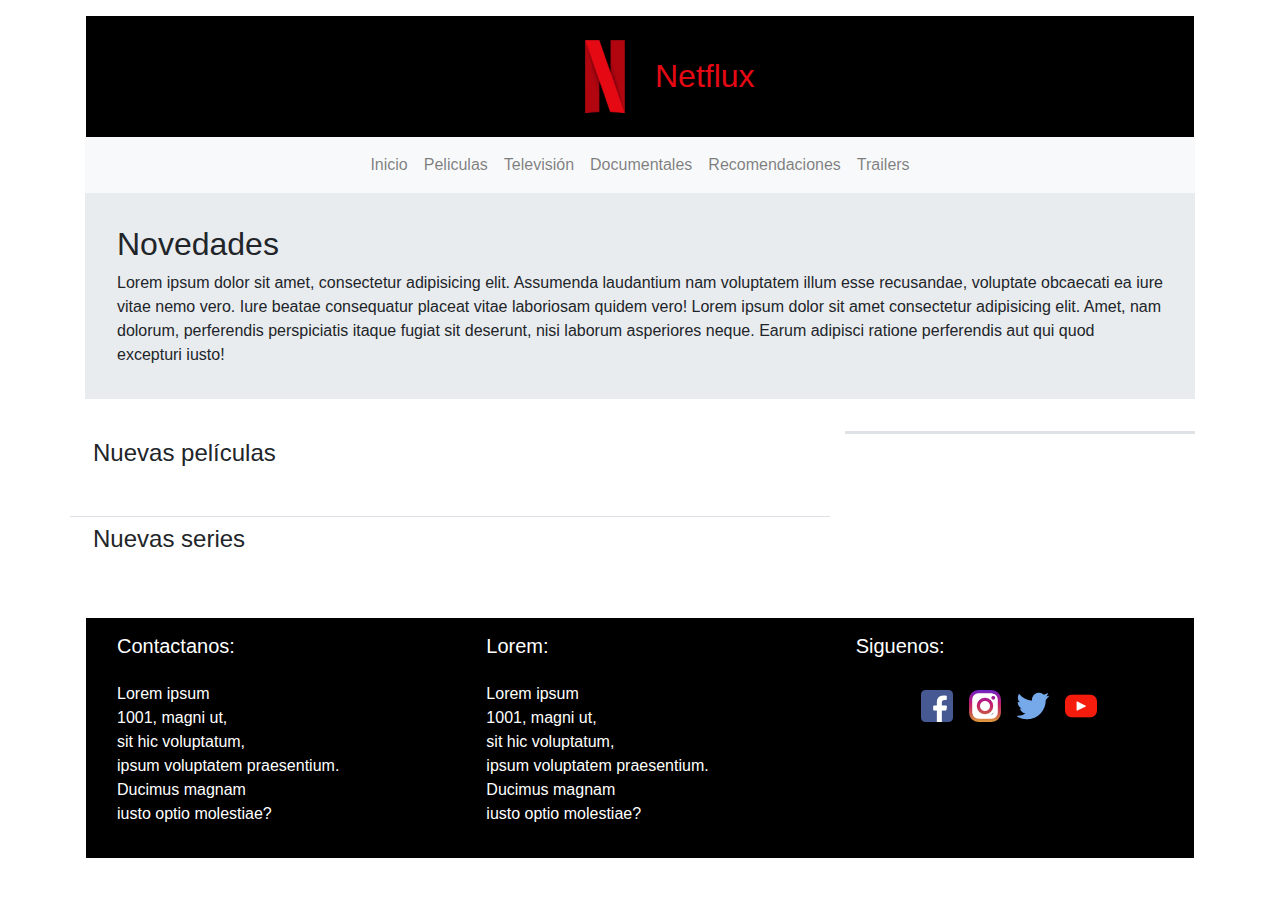
==== src/main/resources/public/index.html @ 5d23b42f "API series, movies done!" ====
<!doctype html>
<html lang="es">
  <head>
    <!-- Required meta tags -->
    <meta charset="utf-8">
    <meta name="viewport" content="width=device-width, initial-scale=1, shrink-to-fit=no">
    <!-- Bootstrap CSS -->
    <link rel="stylesheet" href="https://stackpath.bootstrapcdn.com/bootstrap/4.3.1/css/bootstrap.min.css" integrity="sha384-ggOyR0iXCbMQv3Xipma34MD+dH/1fQ784/j6cY/iJTQUOhcWr7x9JvoRxT2MZw1T" crossorigin="anonymous">
    <link rel="stylesheet" href="css/estilo.css">
    <title>Netflux</title>
  </head>

  <body>
    <!--Contenedor principal inicio-->
    <div class="container">
      <!-- Header start -->
      <div class="row pt-3 pl-3 pr-3">
          <div class="col-12 col-sm-6 d-flex justify-content-center justify-content-sm-end header">
			<a class="title" href="index.html">
				<img class="mt-4 mb-sm-4 img-fluid" src="img/logo.png">
			</a>
          </div>

          <div class="col-12 col-sm-6 d-flex justify-content-center justify-content-sm-start align-items-center header">
			<div class="h2 mt-0 mt-sm-4 mb-4 ">
				<a class="title" href="index.html">Netflux</a>
			</div>
          </div>
      </div>
      <!-- Header end -->

      <!-- Navbar start-->
      <div class="row">
          <div class="col-12" >
            <nav class="navbar navbar-expand-lg navbar-light bg-light rounded-0">
                <button class="navbar-toggler" type="button" data-toggle="collapse" data-target="#navbarSupportedContent" aria-controls="navbarSupportedContent" aria-expanded="false" aria-label="Toggle navigation">
                  <span class="navbar-toggler-icon"></span>
                </button>
              
                <div class="collapse navbar-collapse" id="navbarSupportedContent" >
                    <div class="navbar-nav text-center mr-auto ml-auto">
                        <a class="nav-item nav-link" href="index.html">Inicio</a>
                        <a class="nav-item nav-link" href="#">Peliculas</a>
                        <a class="nav-item nav-link" href="#">Televisión</a>
                        <a class="nav-item nav-link" href="#">Documentales</a>
                        <a class="nav-item nav-link" href="#">Recomendaciones</a>
                        <a class="nav-item nav-link" href="#">Trailers</a>
                    </div>
                </div>
              </nav>
          </div>
      </div>
      <!-- Navbar end-->

      <!-- Novedades start -->
      <div class="row" >
          <div class="col-12">
            <div class="jumbotron rounded-0">
                <h2>Novedades</h2>
                <p class="">
                    Lorem ipsum dolor sit amet, consectetur adipisicing elit. Assumenda laudantium nam voluptatem illum esse recusandae, voluptate obcaecati ea iure vitae nemo vero. Iure beatae consequatur placeat vitae laboriosam quidem vero! Lorem ipsum dolor sit amet consectetur adipisicing elit. Amet, nam dolorum, perferendis perspiciatis itaque fugiat sit deserunt, nisi laborum asperiores neque. Earum adipisci ratione perferendis aut qui quod excepturi iusto!
                </p>
            </div>
          </div>
      </div>
      <!-- Novedades fin -->

      <!--Contenido inicio-->
      <div class="row d-flex ">
        <!-- Principal inicio -->
        <div class="col-12 col-sm-12 col-md-12 col-lg-8" >
            <!-- fila peliculas 1 inicio -->
            <div class="row p-2">
                <div class="col-12">
                    <p class="h4 ">Nuevas películas</p>
                </div>
            </div>
            <div id="novedades-row-1" class="row d-flex justify-content-around d-flex align-items-start p-2">
				<!-- Fila 1 peliculas data from ajax-->
            </div>
            <!-- fila peliculas 1 fin -->
            <!-- fila peliculas 2 inicio -->
            <div id="novedades-row-2" class="row d-flex justify-content-around align-items-start p-2 border-bottom">
                <!-- Fila 2 peliculas data from ajax-->
            </div>
            <!-- fila peliculas 2 fin -->
            <!-- fila peliculas 1 inicio -->
            <div class="row p-2">
                <div class="col-12">
                    <p class="h4 ">Nuevas series</p>
                </div>
            </div>
            <div id="series-row-1" class="row d-flex justify-content-around d-flex align-items-start p-2">
                <!-- Fila 1 series data from ajax-->
            </div>
            <!-- fila peliculas 1 fin -->
            <!-- fila peliculas 2 inicio -->
            <div id="series-row-2" class="row d-flex justify-content-around align-items-start p-2">
                <!-- Fila 2 series data from ajax-->
            </div>
            <!-- fila peliculas 2 fin -->
        </div>
        <!-- Principal fin -->
        <!-- Sidebar inicio-->
        <div class="col-12 col-sm-12 col-md-12 col-lg-4">
            <!-- Menu destacados inicio-->
            <ul id="destacados" class="list-group border">
                <!-- lista destacados data from ajax-->
            </ul>
            <!-- Menu destacados fin-->
            <!-- Menu trailer inicio-->
            <ul  id="movie-trailers" class="list-group border border-top-0">
                <!-- lista trailers data from ajax-->
            </ul>
            <!-- Menu trailers fin-->
        </div>
        <!-- Sidebar fin-->
      </div>
      <!--Contenido fin-->




      <!-- footer inicio -->
      <div class="row p-3 pb-0 pb-sm-3" >
        <div class="col-12 col-sm-12 col-md-4 footer">
            <div class="p-3 d-flex flex-column text-center text-lg-left">
                <p class="h5">Contactanos: </p>
                <p class="mt-3">
                    Lorem ipsum<br>
                    1001, magni ut, <br>
                    sit hic voluptatum, <br>
                    ipsum voluptatem praesentium. <br>
                    Ducimus magnam <br>
                    iusto optio molestiae?
                </p>
            </div>
        </div>
        <div class="col-12 col-sm-12 col-md-4 footer">
            <div class="p-3 d-flex flex-column text-center text-lg-left">
                <p class="h5">Lorem: </p>
                <p class="mt-3">
                    Lorem ipsum<br>
                    1001, magni ut, <br>
                    sit hic voluptatum, <br>
                    ipsum voluptatem praesentium. <br>
                    Ducimus magnam <br>
                    iusto optio molestiae?
                </p>
            </div>
        </div>
        <div class="col-12 col-sm-12 col-md-4 footer">
            <div class="p-3 d-flex flex-column text-center text-lg-left mb-4 mb-md-0">
                <p class="h5">Siguenos: </p>
                <div class="mt-3 d-flex justify-content-center">
                    <a class="p-2" href="#"><img src="img/facebook.png" alt="facebook"></a>
                    <a class="p-2" href="#"><img src="img/instagram.png" alt="instagram"></a>
                    <a class="p-2" href="#"><img src="img/twitter.png" alt="twitter"></a>
                    <a class="p-2" href="#"><img src="img/youtube.png" alt="youtube"></a>
                </div>
            </div>
        </div>
      </div>
      <!-- footer fin -->



    </div>
    <!--Contenedor principal fin-->
 
    <!-- JavaScript inicio-->
    <script src="https://ajax.googleapis.com/ajax/libs/jquery/3.4.1/jquery.min.js"></script>
    <!-- <script src="https://code.jquery.com/jquery-3.3.1.slim.min.js" integrity="sha384-q8i/X+965DzO0rT7abK41JStQIAqVgRVzpbzo5smXKp4YfRvH+8abtTE1Pi6jizo" crossorigin="anonymous"></script> -->
    <script src="https://cdnjs.cloudflare.com/ajax/libs/popper.js/1.14.7/umd/popper.min.js" integrity="sha384-UO2eT0CpHqdSJQ6hJty5KVphtPhzWj9WO1clHTMGa3JDZwrnQq4sF86dIHNDz0W1" crossorigin="anonymous"></script>
    <script src="https://stackpath.bootstrapcdn.com/bootstrap/4.3.1/js/bootstrap.min.js" integrity="sha384-JjSmVgyd0p3pXB1rRibZUAYoIIy6OrQ6VrjIEaFf/nJGzIxFDsf4x0xIM+B07jRM" crossorigin="anonymous"></script>
    <script src="js/netflux.js"></script>
  </body>
</html>
---- src/main/resources/public/css/estilo.css ----
.nopadding {
    padding: 0 !important;
    margin: 0 !important;
 }

.row {
    /* border-radius: 4px; */
    background-color: #fff;
}

.header{
    background-color: black;
    color: #e50914;
}

.title:link {
	text-decoration: none;
	color: #e50914;
}

.title:visited {
  text-decoration: none;
  color: #e50914;

}

.title:hover {
  text-decoration: none;
  color: #e50914;
}

.title:active {
  text-decoration: none;
  color: #e50914;
}


.jumbotron {
    padding-top: 2rem;
    padding-bottom: 1rem;
}

.footer{
    background-color: black;
    color: #fff;
}
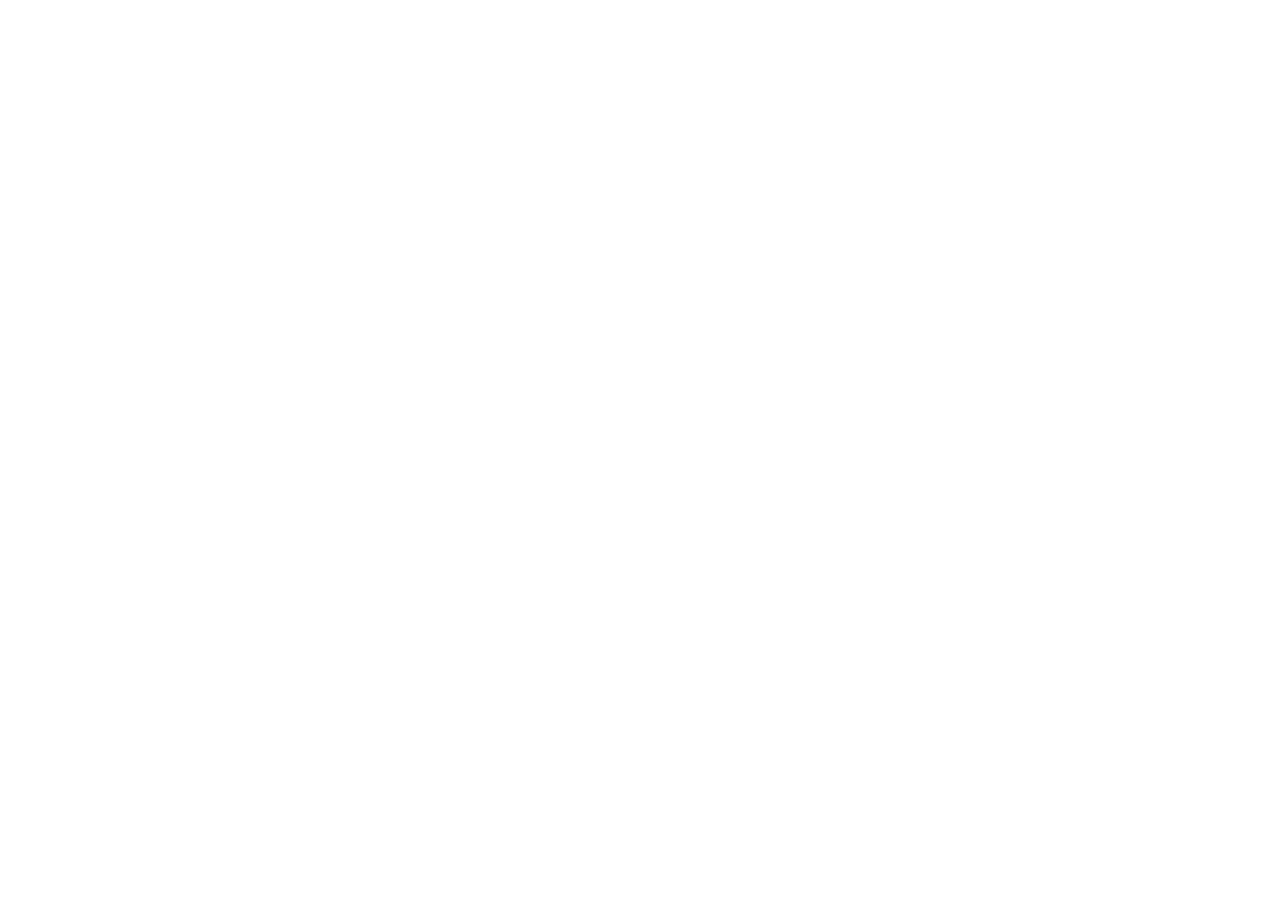
==== commit 709f6908: "final" ====
--- a/src/main/resources/public/index.html
+++ b/src/main/resources/public/index.html
@@ -1,178 +1 @@
-<!doctype html>
-<html lang="es">
-  <head>
-    <!-- Required meta tags -->
-    <meta charset="utf-8">
-    <meta name="viewport" content="width=device-width, initial-scale=1, shrink-to-fit=no">
-    <!-- Bootstrap CSS -->
-    <link rel="stylesheet" href="https://stackpath.bootstrapcdn.com/bootstrap/4.3.1/css/bootstrap.min.css" integrity="sha384-ggOyR0iXCbMQv3Xipma34MD+dH/1fQ784/j6cY/iJTQUOhcWr7x9JvoRxT2MZw1T" crossorigin="anonymous">
-    <link rel="stylesheet" href="css/estilo.css">
-    <title>Netflux</title>
-  </head>
-
-  <body>
-    <!--Contenedor principal inicio-->
-    <div class="container">
-      <!-- Header start -->
-      <div class="row pt-3 pl-3 pr-3">
-          <div class="col-12 col-sm-6 d-flex justify-content-center justify-content-sm-end header">
-			<a class="title" href="index.html">
-				<img class="mt-4 mb-sm-4 img-fluid" src="img/logo.png">
-			</a>
-          </div>
-
-          <div class="col-12 col-sm-6 d-flex justify-content-center justify-content-sm-start align-items-center header">
-			<div class="h2 mt-0 mt-sm-4 mb-4 ">
-				<a class="title" href="index.html">Netflux</a>
-			</div>
-          </div>
-      </div>
-      <!-- Header end -->
-
-      <!-- Navbar start-->
-      <div class="row">
-          <div class="col-12" >
-            <nav class="navbar navbar-expand-lg navbar-light bg-light rounded-0">
-                <button class="navbar-toggler" type="button" data-toggle="collapse" data-target="#navbarSupportedContent" aria-controls="navbarSupportedContent" aria-expanded="false" aria-label="Toggle navigation">
-                  <span class="navbar-toggler-icon"></span>
-                </button>
-              
-                <div class="collapse navbar-collapse" id="navbarSupportedContent" >
-                    <div class="navbar-nav text-center mr-auto ml-auto">
-                        <a class="nav-item nav-link" href="index.html">Inicio</a>
-                        <a class="nav-item nav-link" href="#">Peliculas</a>
-                        <a class="nav-item nav-link" href="#">Televisión</a>
-                        <a class="nav-item nav-link" href="#">Documentales</a>
-                        <a class="nav-item nav-link" href="#">Recomendaciones</a>
-                        <a class="nav-item nav-link" href="#">Trailers</a>
-                    </div>
-                </div>
-              </nav>
-          </div>
-      </div>
-      <!-- Navbar end-->
-
-      <!-- Novedades start -->
-      <div class="row" >
-          <div class="col-12">
-            <div class="jumbotron rounded-0">
-                <h2>Novedades</h2>
-                <p class="">
-                    Lorem ipsum dolor sit amet, consectetur adipisicing elit. Assumenda laudantium nam voluptatem illum esse recusandae, voluptate obcaecati ea iure vitae nemo vero. Iure beatae consequatur placeat vitae laboriosam quidem vero! Lorem ipsum dolor sit amet consectetur adipisicing elit. Amet, nam dolorum, perferendis perspiciatis itaque fugiat sit deserunt, nisi laborum asperiores neque. Earum adipisci ratione perferendis aut qui quod excepturi iusto!
-                </p>
-            </div>
-          </div>
-      </div>
-      <!-- Novedades fin -->
-
-      <!--Contenido inicio-->
-      <div class="row d-flex ">
-        <!-- Principal inicio -->
-        <div class="col-12 col-sm-12 col-md-12 col-lg-8" >
-            <!-- fila peliculas 1 inicio -->
-            <div class="row p-2">
-                <div class="col-12">
-                    <p class="h4 ">Nuevas películas</p>
-                </div>
-            </div>
-            <div id="novedades-row-1" class="row d-flex justify-content-around d-flex align-items-start p-2">
-				<!-- Fila 1 peliculas data from ajax-->
-            </div>
-            <!-- fila peliculas 1 fin -->
-            <!-- fila peliculas 2 inicio -->
-            <div id="novedades-row-2" class="row d-flex justify-content-around align-items-start p-2 border-bottom">
-                <!-- Fila 2 peliculas data from ajax-->
-            </div>
-            <!-- fila peliculas 2 fin -->
-            <!-- fila peliculas 1 inicio -->
-            <div class="row p-2">
-                <div class="col-12">
-                    <p class="h4 ">Nuevas series</p>
-                </div>
-            </div>
-            <div id="series-row-1" class="row d-flex justify-content-around d-flex align-items-start p-2">
-                <!-- Fila 1 series data from ajax-->
-            </div>
-            <!-- fila peliculas 1 fin -->
-            <!-- fila peliculas 2 inicio -->
-            <div id="series-row-2" class="row d-flex justify-content-around align-items-start p-2">
-                <!-- Fila 2 series data from ajax-->
-            </div>
-            <!-- fila peliculas 2 fin -->
-        </div>
-        <!-- Principal fin -->
-        <!-- Sidebar inicio-->
-        <div class="col-12 col-sm-12 col-md-12 col-lg-4">
-            <!-- Menu destacados inicio-->
-            <ul id="destacados" class="list-group border">
-                <!-- lista destacados data from ajax-->
-            </ul>
-            <!-- Menu destacados fin-->
-            <!-- Menu trailer inicio-->
-            <ul  id="movie-trailers" class="list-group border border-top-0">
-                <!-- lista trailers data from ajax-->
-            </ul>
-            <!-- Menu trailers fin-->
-        </div>
-        <!-- Sidebar fin-->
-      </div>
-      <!--Contenido fin-->
-
-
-
-
-      <!-- footer inicio -->
-      <div class="row p-3 pb-0 pb-sm-3" >
-        <div class="col-12 col-sm-12 col-md-4 footer">
-            <div class="p-3 d-flex flex-column text-center text-lg-left">
-                <p class="h5">Contactanos: </p>
-                <p class="mt-3">
-                    Lorem ipsum<br>
-                    1001, magni ut, <br>
-                    sit hic voluptatum, <br>
-                    ipsum voluptatem praesentium. <br>
-                    Ducimus magnam <br>
-                    iusto optio molestiae?
-                </p>
-            </div>
-        </div>
-        <div class="col-12 col-sm-12 col-md-4 footer">
-            <div class="p-3 d-flex flex-column text-center text-lg-left">
-                <p class="h5">Lorem: </p>
-                <p class="mt-3">
-                    Lorem ipsum<br>
-                    1001, magni ut, <br>
-                    sit hic voluptatum, <br>
-                    ipsum voluptatem praesentium. <br>
-                    Ducimus magnam <br>
-                    iusto optio molestiae?
-                </p>
-            </div>
-        </div>
-        <div class="col-12 col-sm-12 col-md-4 footer">
-            <div class="p-3 d-flex flex-column text-center text-lg-left mb-4 mb-md-0">
-                <p class="h5">Siguenos: </p>
-                <div class="mt-3 d-flex justify-content-center">
-                    <a class="p-2" href="#"><img src="img/facebook.png" alt="facebook"></a>
-                    <a class="p-2" href="#"><img src="img/instagram.png" alt="instagram"></a>
-                    <a class="p-2" href="#"><img src="img/twitter.png" alt="twitter"></a>
-                    <a class="p-2" href="#"><img src="img/youtube.png" alt="youtube"></a>
-                </div>
-            </div>
-        </div>
-      </div>
-      <!-- footer fin -->
-
-
-
-    </div>
-    <!--Contenedor principal fin-->
- 
-    <!-- JavaScript inicio-->
-    <script src="https://ajax.googleapis.com/ajax/libs/jquery/3.4.1/jquery.min.js"></script>
-    <!-- <script src="https://code.jquery.com/jquery-3.3.1.slim.min.js" integrity="sha384-q8i/X+965DzO0rT7abK41JStQIAqVgRVzpbzo5smXKp4YfRvH+8abtTE1Pi6jizo" crossorigin="anonymous"></script> -->
-    <script src="https://cdnjs.cloudflare.com/ajax/libs/popper.js/1.14.7/umd/popper.min.js" integrity="sha384-UO2eT0CpHqdSJQ6hJty5KVphtPhzWj9WO1clHTMGa3JDZwrnQq4sF86dIHNDz0W1" crossorigin="anonymous"></script>
-    <script src="https://stackpath.bootstrapcdn.com/bootstrap/4.3.1/js/bootstrap.min.js" integrity="sha384-JjSmVgyd0p3pXB1rRibZUAYoIIy6OrQ6VrjIEaFf/nJGzIxFDsf4x0xIM+B07jRM" crossorigin="anonymous"></script>
-    <script src="js/netflux.js"></script>
-  </body>
-</html>+<!doctype html><html lang="en"><head><meta charset="utf-8"/><link rel="icon" href="/favicon.ico"/><meta name="viewport" content="width=device-width,initial-scale=1"/><meta name="theme-color" content="#000000"/><meta name="description" content="Web site created using create-react-app"/><link rel="apple-touch-icon" href="/logo192.png"/><link rel="manifest" href="/manifest.json"/><link rel="stylesheet" href="https://maxcdn.bootstrapcdn.com/bootstrap/4.0.0/css/bootstrap.min.css" integrity="sha384-Gn5384xqQ1aoWXA+058RXPxPg6fy4IWvTNh0E263XmFcJlSAwiGgFAW/dAiS6JXm" crossorigin="anonymous"><link rel="stylesheet" href="https://stackpath.bootstrapcdn.com/font-awesome/4.7.0/css/font-awesome.min.css" crossorigin="anonymous"><link rel="stylesheet" href="estilo.css"><title>Netflux 4.0 React</title><link href="/static/css/2.f77e2828.chunk.css" rel="stylesheet"><link href="/static/css/main.5ecd60fb.chunk.css" rel="stylesheet"></head><body><noscript>You need to enable JavaScript to run this app.</noscript><div id="root"></div><script src="https://code.jquery.com/jquery-3.2.1.slim.min.js" integrity="sha384-KJ3o2DKtIkvYIK3UENzmM7KCkRr/rE9/Qpg6aAZGJwFDMVNA/GpGFF93hXpG5KkN" crossorigin="anonymous"></script><script src="https://cdnjs.cloudflare.com/ajax/libs/popper.js/1.12.9/umd/popper.min.js" integrity="sha384-ApNbgh9B+Y1QKtv3Rn7W3mgPxhU9K/ScQsAP7hUibX39j7fakFPskvXusvfa0b4Q" crossorigin="anonymous"></script><script src="https://maxcdn.bootstrapcdn.com/bootstrap/4.0.0/js/bootstrap.min.js" integrity="sha384-JZR6Spejh4U02d8jOt6vLEHfe/JQGiRRSQQxSfFWpi1MquVdAyjUar5+76PVCmYl" crossorigin="anonymous"></script><script>!function(a){function e(e){for(var t,r,n=e[0],o=e[1],u=e[2],l=0,f=[];l<n.length;l++)r=n[l],Object.prototype.hasOwnProperty.call(c,r)&&c[r]&&f.push(c[r][0]),c[r]=0;for(t in o)Object.prototype.hasOwnProperty.call(o,t)&&(a[t]=o[t]);for(s&&s(e);f.length;)f.shift()();return p.push.apply(p,u||[]),i()}function i(){for(var e,t=0;t<p.length;t++){for(var r=p[t],n=!0,o=1;o<r.length;o++){var u=r[o];0!==c[u]&&(n=!1)}n&&(p.splice(t--,1),e=l(l.s=r[0]))}return e}var r={},c={1:0},p=[];function l(e){if(r[e])return r[e].exports;var t=r[e]={i:e,l:!1,exports:{}};return a[e].call(t.exports,t,t.exports,l),t.l=!0,t.exports}l.m=a,l.c=r,l.d=function(e,t,r){l.o(e,t)||Object.defineProperty(e,t,{enumerable:!0,get:r})},l.r=function(e){"undefined"!=typeof Symbol&&Symbol.toStringTag&&Object.defineProperty(e,Symbol.toStringTag,{value:"Module"}),Object.defineProperty(e,"__esModule",{value:!0})},l.t=function(t,e){if(1&e&&(t=l(t)),8&e)return t;if(4&e&&"object"==typeof t&&t&&t.__esModule)return t;var r=Object.create(null);if(l.r(r),Object.defineProperty(r,"default",{enumerable:!0,value:t}),2&e&&"string"!=typeof t)for(var n in t)l.d(r,n,function(e){return t[e]}.bind(null,n));return r},l.n=function(e){var t=e&&e.__esModule?function(){return e.default}:function(){return e};return l.d(t,"a",t),t},l.o=function(e,t){return Object.prototype.hasOwnProperty.call(e,t)},l.p="/";var t=this["webpackJsonpnetflux.v4.0-react"]=this["webpackJsonpnetflux.v4.0-react"]||[],n=t.push.bind(t);t.push=e,t=t.slice();for(var o=0;o<t.length;o++)e(t[o]);var s=n;i()}([])</script><script src="/static/js/2.0ee9a4cb.chunk.js"></script><script src="/static/js/main.fefd01dc.chunk.js"></script></body></html>--- a/src/main/resources/public/estilo.css
+++ b/src/main/resources/public/estilo.css
@@ -0,0 +1,53 @@
+
+
+.nopadding {
+    padding: 0 !important;
+    margin: 0 !important;
+ }
+
+.row {
+    /* border-radius: 4px; */
+    background-color: #fff;
+}
+
+.header{
+    background-color: black;
+    color: #e50914;
+}
+
+.title:link {
+	text-decoration: none;
+	color: #e50914;
+}
+
+.title:visited {
+  text-decoration: none;
+  color: #e50914;
+
+}
+
+.title:hover {
+  text-decoration: none;
+  color: #e50914;
+}
+
+.title:active {
+  text-decoration: none;
+  color: #e50914;
+}
+
+
+.jumbotron {
+    padding-top: 2rem;
+    padding-bottom: 1rem;
+}
+
+.footer{
+    background-color: black;
+    color: #fff;
+}
+
+.mylink:hover{
+  cursor: pointer;
+  text-decoration: underline ;
+}